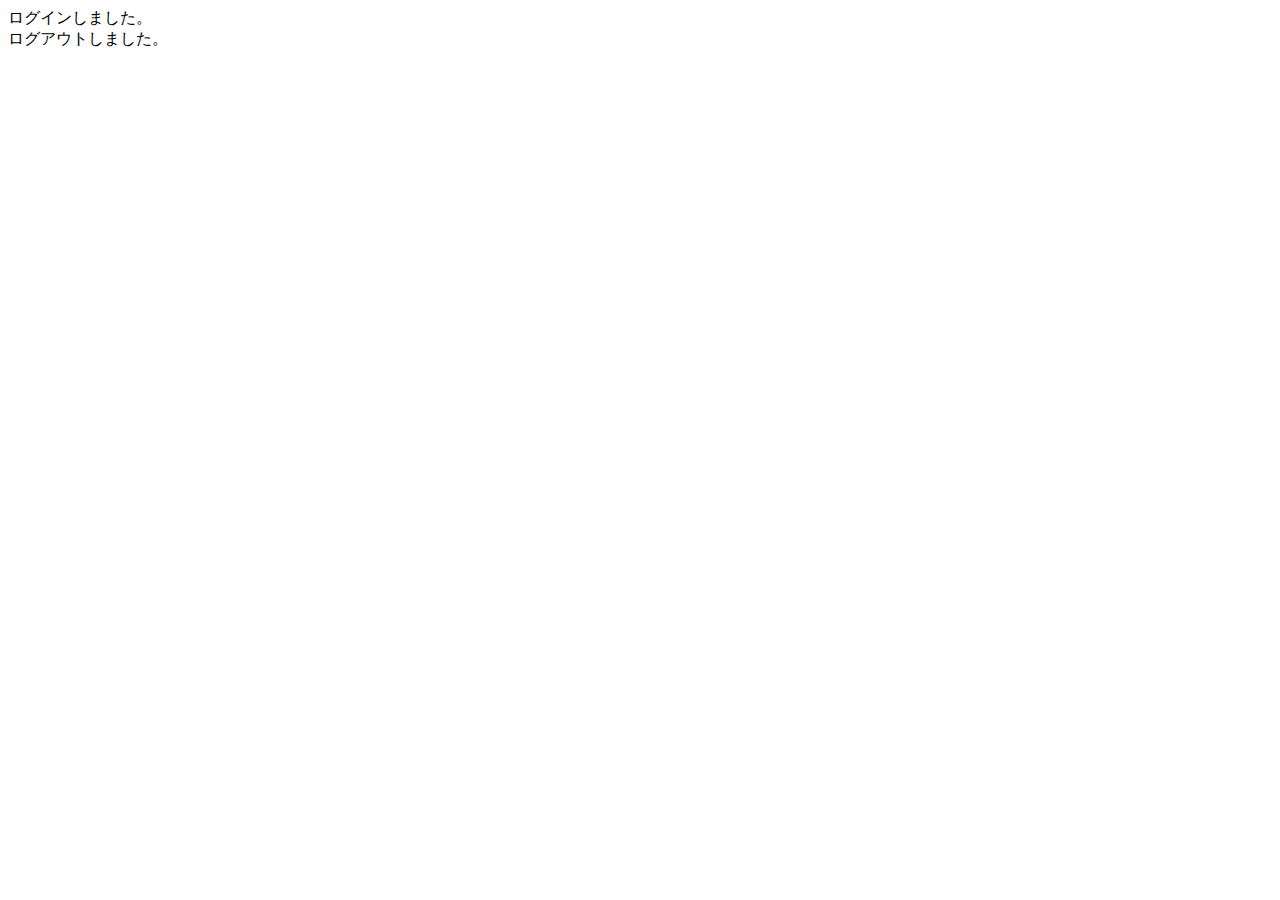
==== samuraitravel/src/main/resources/templates/index.html @ c54a49e8 "samuraitravel" ====
<!DOCTYPE html>
 <html xmlns:th="https://www.thymeleaf.org" xmlns:sec="http://www.thymeleaf.org/extras/spring-security">
    <head>
         <div th:replace="~{fragment :: meta}"></div>   
              
         <div th:replace="~{fragment :: styles}"></div>
        
        <title>SAMURAI Travel</title>	
    </head>
    <body>
         <div class="samuraitravel-wrapper">
             <!-- ヘッダー -->
             <div th:replace="~{fragment :: header}"></div>
             
             <main>
                 <div class="container pt-4 pb-5 samuraitravel-container">
                     <div th:if="${param.loggedIn}" class="alert alert-info">
                         ログインしました。
                     </div>  
                     
                     <div th:if="${param.loggedOut}" class="alert alert-info">
                         ログアウトしました。
                     </div>
                     
                     <div th:if="${successMessage}" class="alert alert-info">
                         <span th:text="${successMessage}"></span>
                     </div>                                 
                 </div>
             </main>
             
             <!-- フッター -->
             <div th:replace="~{fragment :: footer}"></div>
         </div>    
         
         <div th:replace="~{fragment :: scripts}"></div>  
	</body>
</html>
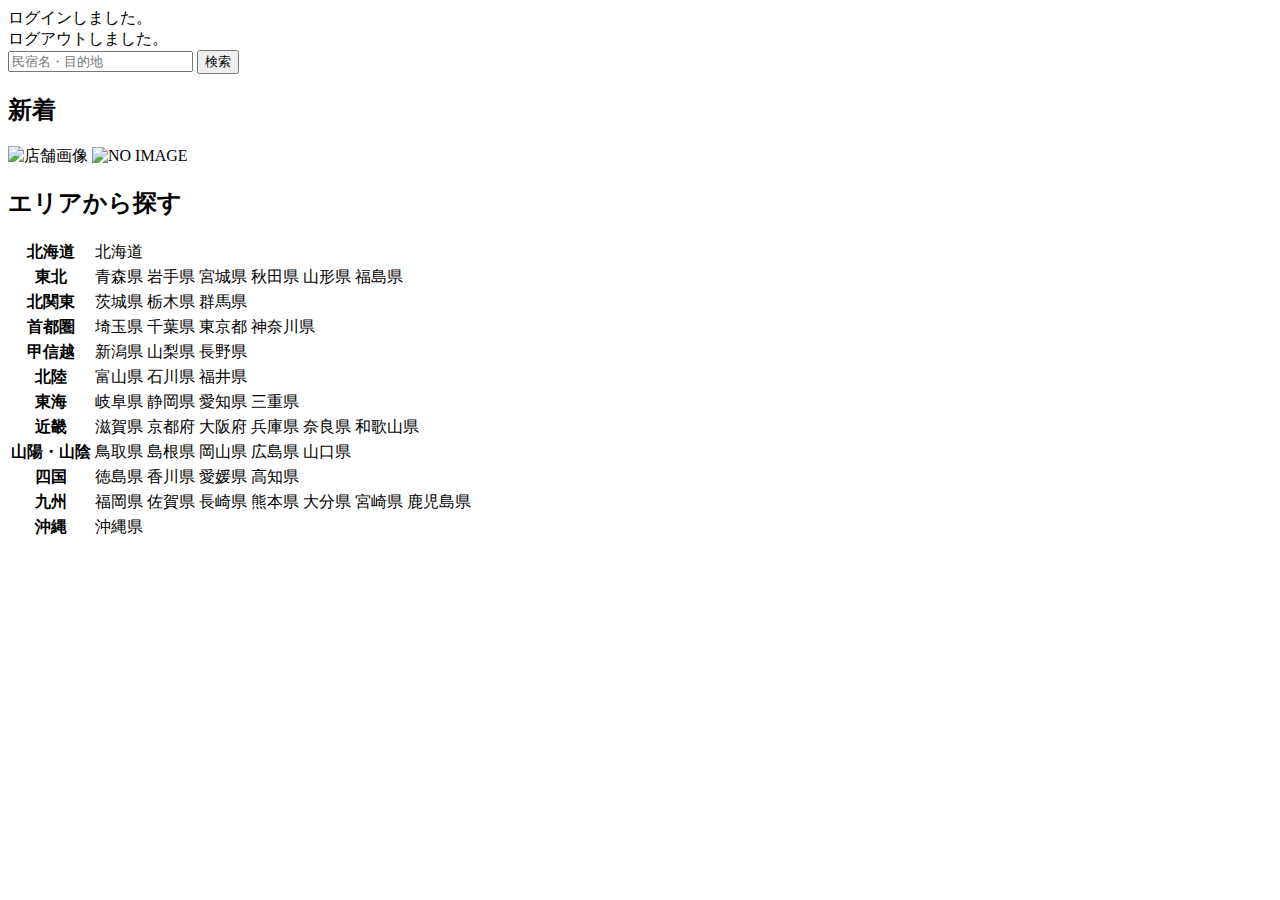
==== commit ba97ea65: "ワークツリーの変更" ====
--- a/samuraitravel/src/main/resources/templates/index.html
+++ b/samuraitravel/src/main/resources/templates/index.html
@@ -22,16 +22,165 @@
                          ログアウトしました。
                      </div>
                      
-                     <div th:if="${successMessage}" class="alert alert-info">
-                         <span th:text="${successMessage}"></span>
-                     </div>                                 
-                 </div>
-             </main>
-             
-             <!-- フッター -->
-             <div th:replace="~{fragment :: footer}"></div>
-         </div>    
-         
-         <div th:replace="~{fragment :: scripts}"></div>  
-	</body>
+                    <div th:if="${successMessage}" class="alert alert-info">
+                        <span th:text="${successMessage}"></span>
+                    </div> 
+                    
+                     <div class="d-flex justify-content-center">                                            
+                         <form method="get" th:action="@{/houses}" class="mb-5 samuraitravel-search-form">
+                             <div class="input-group">
+                                 <input type="text" class="form-control" name="keyword" th:value="${keyword}" placeholder="民宿名・目的地">
+                                 <button type="submit" class="btn text-white shadow-sm samuraitravel-btn">検索</button> 
+                             </div>               
+                         </form>                        
+                     </div>                                                                                                  
+                                                      
+                     <h2 class="text-center mb-3">新着</h2>
+                     <div class="row row-cols-lg-5 row-cols-2 g-3 mb-5">                                        
+                         <div class="col" th:each="newHouse : ${newHouses}">
+                             <a th:href="@{/houses/__${newHouse.getId()}__}" class="link-dark samuraitravel-card-link">
+                                 <div class="card h-100">                                                                        
+                                     <img th:if="${newHouse.getImageName()}" th:src="@{/storage/__${newHouse.getImageName()}__}" class="card-img-top samuraitravel-vertical-card-image" alt="店舗画像">                                     
+                                     <img th:unless="${newHouse.getImageName()}" th:src="@{/images/noImage.png}" class="card-img-top samuraitravel-vertical-card-image" alt="NO IMAGE">                                                                                                                        
+                                     <div class="card-body">                                    
+                                         <h3 class="card-title" th:text="${newHouse.getName()}"></h3>
+                                         <p class="card-text mb-1">
+                                             <small class="text-muted" th:text="${newHouse.getAddress()}"></small>                                            
+                                         </p>
+                                         <p class="card-text">
+                                             <span th:text="${#numbers.formatInteger(newHouse.getPrice(), 1, 'COMMA') + '円 / 泊'}"></span>                                            
+                                         </p>                                    
+                                     </div>
+                                 </div>    
+                             </a>            
+                         </div>                                               
+                     </div>
+                     
+                     <div class="row justify-content-center">
+                         <div class="col-xl-5 col-lg-6 col-md-8">                    
+                     
+                             <h2 class="text-center mb-3">エリアから探す</h2>                                        
+                              
+                             <table class="table">
+                                 <tbody>                                                     
+                                     <tr>
+                                         <th>北海道</th>
+                                         <td>
+                                             <a th:href="@{/houses?area=北海道}">北海道</a>
+                                         </td>                                     
+                                     </tr>  
+                                     <tr>
+                                         <th>東北</th>
+                                         <td>
+                                             <a th:href="@{/houses?area=青森県}" class="me-2">青森県</a>
+                                             <a th:href="@{/houses?area=岩手県}" class="me-2">岩手県</a>
+                                             <a th:href="@{/houses?area=宮城県}" class="me-2">宮城県</a>
+                                             <a th:href="@{/houses?area=秋田県}" class="me-2">秋田県</a>
+                                             <a th:href="@{/houses?area=山形県}" class="me-2">山形県</a>
+                                             <a th:href="@{/houses?area=福島県}">福島県</a>
+                                         </td>                                     
+                                     </tr>  
+                                     <tr>
+                                         <th>北関東</th>
+                                         <td>
+                                             <a th:href="@{/houses?area=茨城県}" class="me-2">茨城県</a>
+                                             <a th:href="@{/houses?area=栃木県}" class="me-2">栃木県</a>
+                                             <a th:href="@{/houses?area=群馬県}">群馬県</a>                                    
+                                         </td>                                     
+                                     </tr>  
+                                     <tr>
+                                         <th>首都圏</th>
+                                         <td>
+                                             <a th:href="@{/houses?area=埼玉県}" class="me-2">埼玉県</a>
+                                             <a th:href="@{/houses?area=千葉県}" class="me-2">千葉県</a>
+                                             <a th:href="@{/houses?area=東京都}" class="me-2">東京都</a>
+                                             <a th:href="@{/houses?area=神奈川県}">神奈川県</a>
+                                         </td>                                     
+                                     </tr>  
+                                     <tr>
+                                         <th>甲信越</th>
+                                         <td>
+                                             <a th:href="@{/houses?area=新潟県}" class="me-2">新潟県</a>
+                                             <a th:href="@{/houses?area=山梨県}" class="me-2">山梨県</a>
+                                             <a th:href="@{/houses?area=長野県}">長野県</a>
+                                         </td>                                     
+                                     </tr>  
+                                     <tr>
+                                         <th>北陸</th>
+                                         <td>
+                                             <a th:href="@{/houses?area=富山県}" class="me-2">富山県</a>
+                                             <a th:href="@{/houses?area=石川県}" class="me-2">石川県</a>
+                                             <a th:href="@{/houses?area=福井県}">福井県</a>
+                                         </td>                                     
+                                     </tr>  
+                                     <tr>
+                                         <th>東海</th>
+                                         <td>
+                                             <a th:href="@{/houses?area=岐阜県}" class="me-2">岐阜県</a>
+                                             <a th:href="@{/houses?area=静岡県}" class="me-2">静岡県</a>
+                                             <a th:href="@{/houses?area=愛知県}" class="me-2">愛知県</a>
+                                             <a th:href="@{/houses?area=三重県}">三重県</a>
+                                         </td>                                     
+                                     </tr>  
+                                     <tr>
+                                         <th>近畿</th>
+                                         <td>
+                                             <a th:href="@{/houses?area=滋賀県}" class="me-2">滋賀県</a>
+                                             <a th:href="@{/houses?area=京都府}" class="me-2">京都府</a>
+                                             <a th:href="@{/houses?area=大阪府}" class="me-2">大阪府</a>
+                                             <a th:href="@{/houses?area=兵庫県}" class="me-2">兵庫県</a>
+                                             <a th:href="@{/houses?area=奈良県}" class="me-2">奈良県</a>
+                                             <a th:href="@{/houses?area=和歌山県}">和歌山県</a>
+                                         </td>                                     
+                                     </tr>  
+                                     <tr>
+                                         <th>山陽・山陰</th>
+                                         <td>
+                                             <a th:href="@{/houses?area=鳥取県}" class="me-2">鳥取県</a>
+                                             <a th:href="@{/houses?area=島根県}" class="me-2">島根県</a>
+                                             <a th:href="@{/houses?area=岡山県}" class="me-2">岡山県</a>
+                                             <a th:href="@{/houses?area=広島県}" class="me-2">広島県</a>
+                                             <a th:href="@{/houses?area=山口県}">山口県</a>
+                                         </td>                                     
+                                     </tr>  
+                                     <tr>
+                                         <th>四国</th>
+                                         <td>
+                                             <a th:href="@{/houses?area=徳島県}" class="me-2">徳島県</a>
+                                             <a th:href="@{/houses?area=香川県}" class="me-2">香川県</a>
+                                             <a th:href="@{/houses?area=愛媛県}" class="me-2">愛媛県</a>
+                                             <a th:href="@{/houses?area=高知県}">高知県</a>
+                                         </td>                                     
+                                     </tr>            
+                                     <tr>
+                                         <th>九州</th>
+                                         <td>
+                                             <a th:href="@{/houses?area=福岡県}" class="me-2">福岡県</a>
+                                             <a th:href="@{/houses?area=佐賀県}" class="me-2">佐賀県</a>
+                                             <a th:href="@{/houses?area=長崎県}" class="me-2">長崎県</a>
+                                             <a th:href="@{/houses?area=熊本県}" class="me-2">熊本県</a>
+                                             <a th:href="@{/houses?area=大分県}" class="me-2">大分県</a>
+                                             <a th:href="@{/houses?area=宮崎県}" class="me-2">宮崎県</a>
+                                             <a th:href="@{/houses?area=鹿児島県}">鹿児島県</a>
+                                         </td>                                     
+                                     </tr>  
+                                     <tr>
+                                         <th>沖縄</th>
+                                         <td>
+                                             <a th:href="@{/houses?area=沖縄県}">沖縄県</a>
+                                         </td>                                     
+                                     </tr>                                                                                                                                                                                                                                                                                                                                                                           
+                                 </tbody>
+                             </table>  
+                         </div>
+                     </div>                               
+                </div>
+            </main>
+            
+            <!-- フッター -->
+            <div th:replace="~{fragment :: footer}"></div>
+        </div>    
+        
+        <div th:replace="~{fragment :: scripts}"></div>  
+  </body>
 </html>